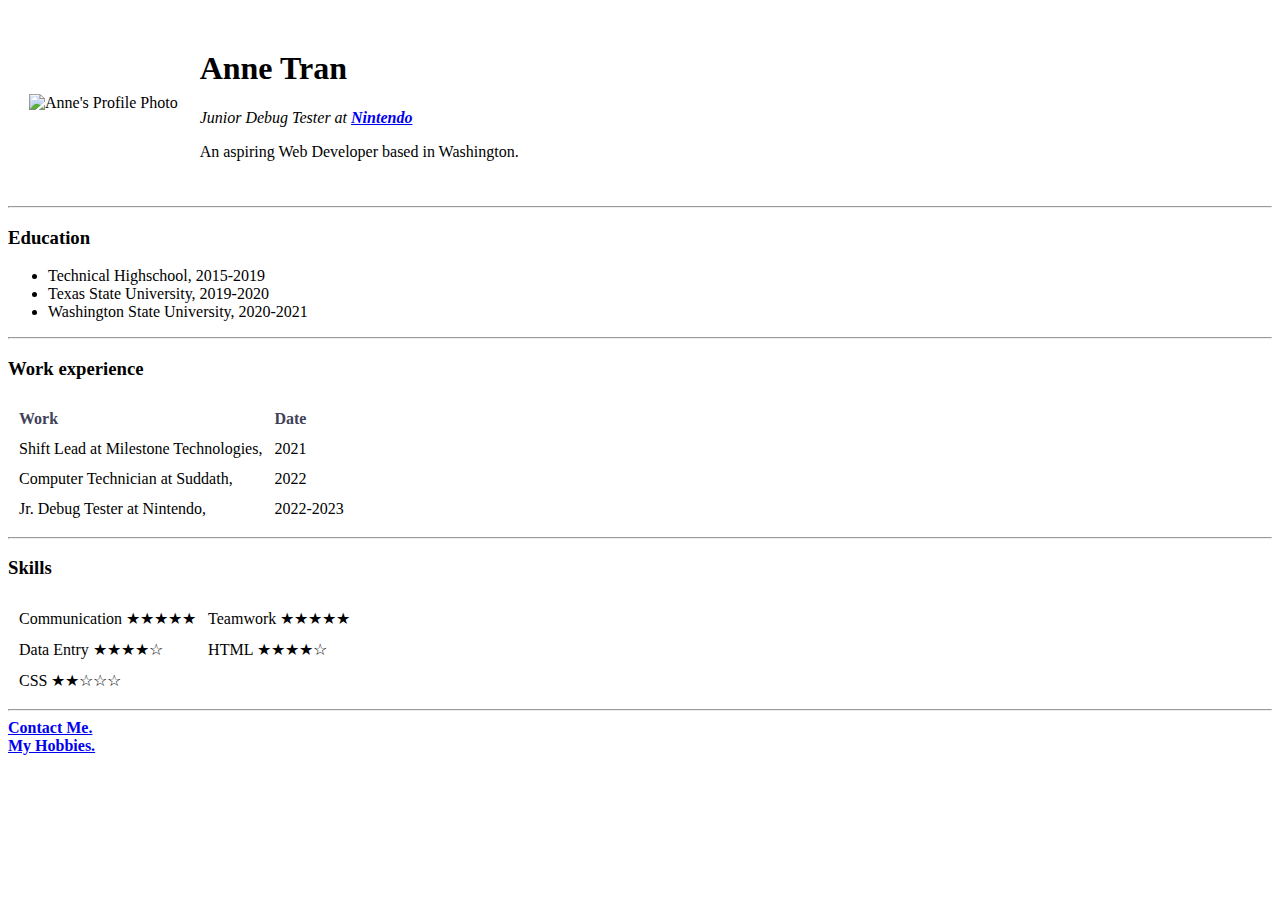
==== index.html @ d4bafdbe "adding to update" ====
<!DOCTYPE html>
<html lang="en">

<head>
    <meta charset="UTF-8">
    <title> 😏Anne's Personal Website😏 </title>

    <link rel="stylesheet" href="css/styles.css">

</head>

<body>
    <table cellspacing="20px">
        <tr>
            <td> <img src="images/IMG_4666-modified.png" width="150=" height="150" alt="Anne's Profile Photo"> </td>
            <td>
                <h1> Anne Tran </h1>
                <p><em>Junior Debug Tester at <a href="https://www.nintendo.com"
                            target="_blank"><strong>Nintendo</strong></a></em></p>
                <p>An aspiring Web Developer based in Washington.</p>
            </td>
        </tr>




    </table>
    <hr height="50px;">
    <h3>Education</h3>
    <ul>
        <li>Technical Highschool, 2015-2019</li>
        <li>Texas State University, 2019-2020</li>
        <li>Washington State University, 2020-2021</li>
    </ul>
    <hr>
    <h3>Work experience</h3>
    <table cellspacing="10px">
        <thead>
            <td style="color: #404258;"><strong>Work</strong></td>
            <td style="color: #404258;"><strong>Date</strong></td>
        </thead>
        <tr>
            <td>Shift Lead at Milestone Technologies,</td>
            <td>2021</td>
        </tr>
        <tr>
            <td>Computer Technician at Suddath,</td>
            <td>2022</td>
        </tr>
        <tr>
            <td>Jr. Debug Tester at Nintendo,</td>
            <td>2022-2023</td>
        </tr>
    </table>
    <hr>
    <h3>Skills</h3>
    <table colspan="1" cellspacing="10px">
        <thead>
        </thead>
        <tbody>
            <tr>
                <td>Communication ★★★★★</td>

                <td>Teamwork ★★★★★</td>
            </tr>
            <tr>
                <td>Data Entry ★★★★☆</td>

                <td>HTML ★★★★☆</td>
            </tr>
            <tr>
                <td>CSS ★★☆☆☆</td>

            </tr>
        </tbody>
    </table>
    <hr>
    <a href="ContactMe.html" target="_blank"><strong>Contact Me.</strong></a>
    <br>
    <a href="Hobbies.html" target="_blank"><strong>My Hobbies.</strong></a>
</body>

</html>
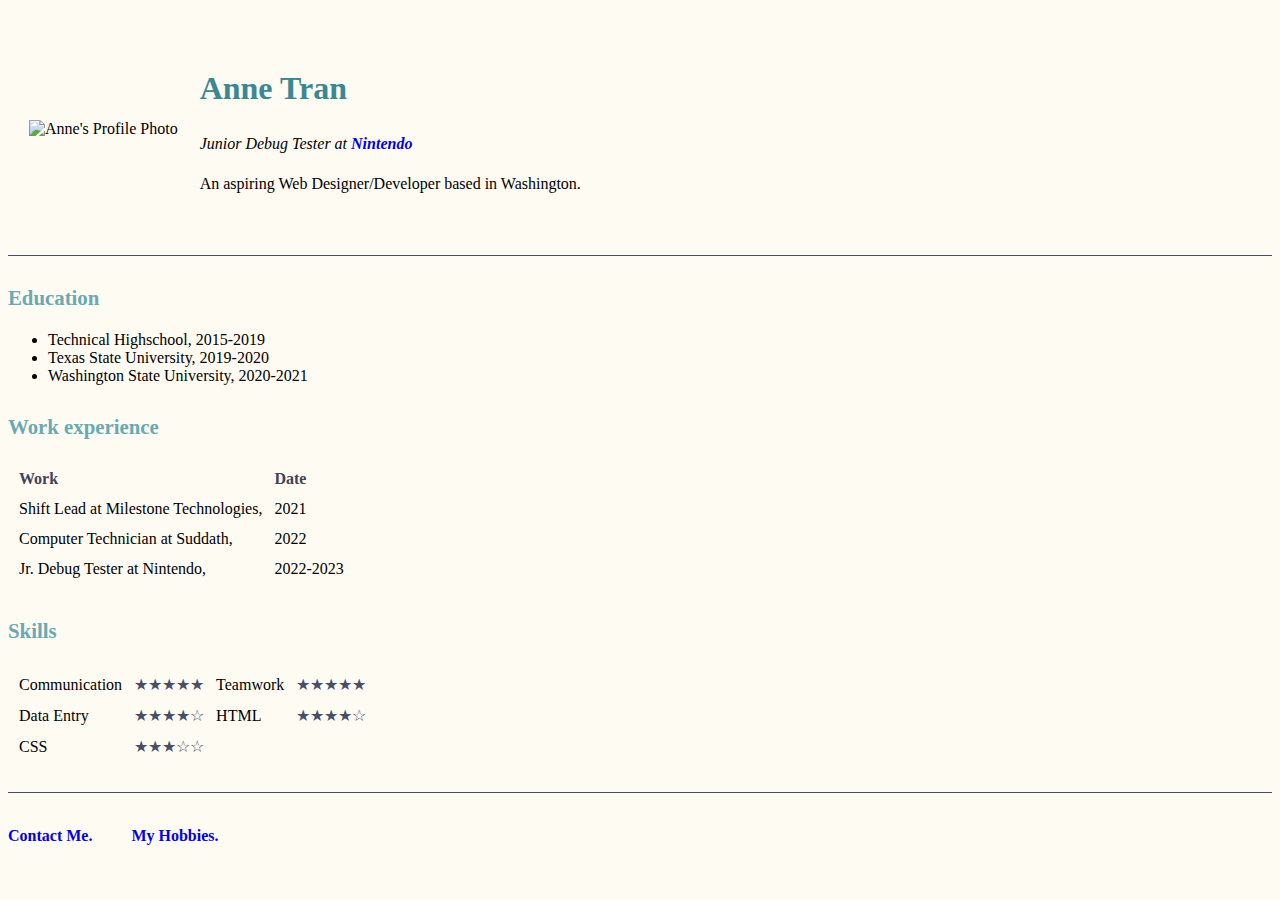
==== commit 76526c13: "Updating initial files" ====
--- a/index.html
+++ b/index.html
@@ -3,28 +3,30 @@
 
 <head>
     <meta charset="UTF-8">
-    <title> 😏Anne's Personal Website😏 </title>
+    <title> Anne's Personal Website </title>
 
     <link rel="stylesheet" href="css/styles.css">
-
 </head>
 
 <body>
-    <table cellspacing="20px">
-        <tr>
-            <td> <img src="images/IMG_4666-modified.png" width="150=" height="150" alt="Anne's Profile Photo"> </td>
-            <td>
-                <h1> Anne Tran </h1>
-                <p><em>Junior Debug Tester at <a href="https://www.nintendo.com"
-                            target="_blank"><strong>Nintendo</strong></a></em></p>
-                <p>An aspiring Web Developer based in Washington.</p>
-            </td>
-        </tr>
+    <div class="heading">
+        <table cellspacing="20px">
+            <tr>
+                <td> <img src="images/anne-modified.png" width="170=" height="170" alt="Anne's Profile Photo"> </td>
+                <td>
+                    <h1> Anne Tran </h1>
+                    <p><em>Junior Debug Tester at <a href="https://www.nintendo.com"
+                                target="_blank"><strong>Nintendo</strong></a></em></p>
+                    <p>An aspiring Web Designer/Developer based in Washington.</p>
+                </td>
+            </tr>
 
 
 
 
-    </table>
+        </table>
+
+    </div>
     <hr height="50px;">
     <h3>Education</h3>
     <ul>
@@ -32,7 +34,7 @@
         <li>Texas State University, 2019-2020</li>
         <li>Washington State University, 2020-2021</li>
     </ul>
-    <hr>
+
     <h3>Work experience</h3>
     <table cellspacing="10px">
         <thead>
@@ -52,32 +54,36 @@
             <td>2022-2023</td>
         </tr>
     </table>
-    <hr>
+
     <h3>Skills</h3>
     <table colspan="1" cellspacing="10px">
         <thead>
         </thead>
         <tbody>
             <tr>
-                <td>Communication ★★★★★</td>
+                <td>Communication</td>
+                <td class="star">★★★★★</td>
 
-                <td>Teamwork ★★★★★</td>
+                <td>Teamwork</td>
+                <td class="star">★★★★★</td>
             </tr>
             <tr>
-                <td>Data Entry ★★★★☆</td>
+                <td>Data Entry</td>
+                <td class="star">★★★★☆</td>
 
-                <td>HTML ★★★★☆</td>
+                <td>HTML</td>
+                <td class="star">★★★★☆</td>
             </tr>
             <tr>
-                <td>CSS ★★☆☆☆</td>
+                <td>CSS</td>
+                <td class="star">★★★☆☆</td>
 
             </tr>
         </tbody>
     </table>
     <hr>
-    <a href="ContactMe.html" target="_blank"><strong>Contact Me.</strong></a>
-    <br>
-    <a href="Hobbies.html" target="_blank"><strong>My Hobbies.</strong></a>
+    <a class="end-link1" href="ContactMe.html" target="_blank"><strong>Contact Me.</strong></a>
+    <a class="end-link2" href="Hobbies.html" target="_blank"><strong>My Hobbies.</strong></a>
 </body>
 
 </html>--- a/css/styles.css
+++ b/css/styles.css
@@ -0,0 +1,80 @@
+body {
+    background-color: #FEFBF3;
+    font-family: serif;
+}
+
+.heading {
+
+    padding-top: 20px;
+
+
+}
+
+hr {
+
+    border-style: none;
+    border-top: solid;
+    border-color: #474E68;
+    border-width: 1px;
+    width: 100%;
+    margin-left: 0px;
+    margin-top: 25px;
+
+}
+
+input {
+    margin-bottom: 10px;
+
+}
+
+h1 {
+    color: #3A8891;
+
+}
+
+h3 {
+    color: #67aab1;
+    font-size: 1.3rem;
+    margin-top: 30px;
+
+}
+
+a:visited,
+a:link,
+a:active {
+
+    line-height: 30px;
+    text-decoration: none;
+
+
+
+}
+
+.end-link1 {
+
+    position: relative;
+    top: 20px;
+
+
+}
+
+.end-link2 {
+
+    position: relative;
+    top: 20px;
+    margin-left: 35px;
+    padding-bottom: 50px;
+}
+
+form {
+
+    line-height: 2;
+
+}
+
+.star {
+
+    color: #474E68;
+
+
+}